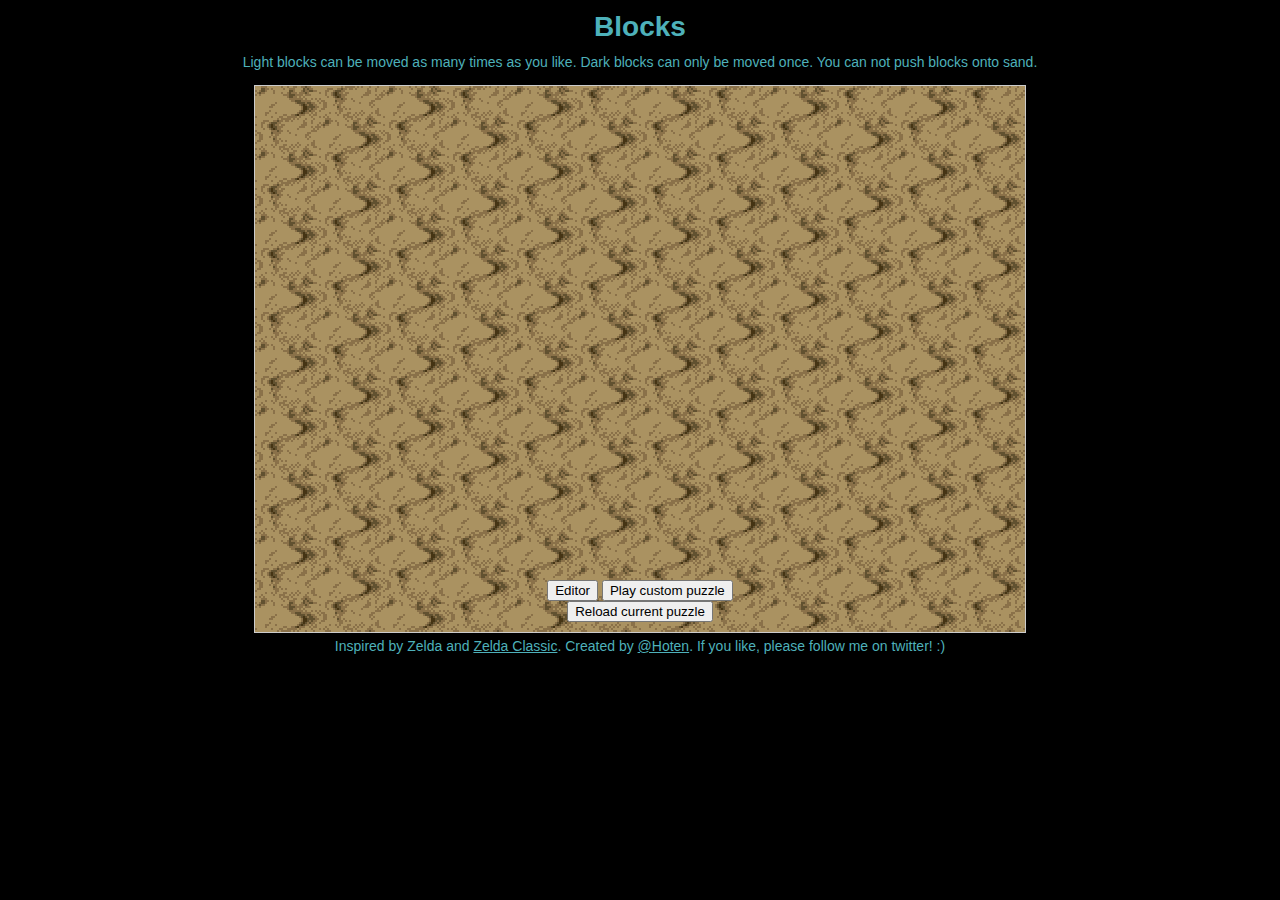
==== web/index.html @ a7985348 "Initial" ====
<!DOCTYPE html>
<html>
  <head>
    <title>Blocks</title>
    <link rel="stylesheet" href="blocks.css">
    <meta charset="utf-8">
    <meta name="description" content="A pushing-block puzzle game inspired by Zelda">
    <meta name="keywords" content="Hoten,games,block,Zelda,puzzle,push,puzzle,Sokoban">
    <script type="application/dart" src="blocks.dart"></script>
    <script src="packages/browser/dart.js"></script>
  </head>
  <body>
    <h1>Blocks</h1>
    <p>Light blocks can be moved as many times as you like. Dark blocks can only be moved once. You can not push blocks onto sand.</p>
    
    <div id="content">
      <div id="stage-div">
        <div id="win-div" class="hidden">
          <p>You win! Do a little dance!</p>
        </div>
        <canvas id="stage" width="416" height="240"></canvas>
        <div id="editor-selection-div" class="hidden">
          <div id="editor-selection-left-column">
            <textarea id="puzzle-export" title="Code export" rows="17" cols="26" readonly></textarea>
          </div>
          <div id="editor-selection-right-column">
            <p>Click below to select a block. Hold down the ctrl-key while clicking to remove a trigger/block</p>
            <canvas id="editor-selection-stage" width="480" height="96"></canvas><br>
          </div>
        </div>
      </div>
            
      <div id="menu-div">
        <button id="open-editor-button">Editor</button>
        <button id="play-custom-puzzle-button">Play custom puzzle</button><br>
        <button id="reload-button">Reload current puzzle</button>
      </div>
      
      <div id="input-custom-puzzle-div" class="hidden">
        <p class="test">Paste the puzzle code below :)</p>
        <p class="test">For now, I've uploaded a few custom puzzles into <a href="puzzles/" target="_blank">this directory</a></p>
        <div id="invalid-code-div" class="hidden">
          <p id="invalid-code-p">Invalid code!</p>
        </div>
        <textarea id="puzzle-import" rows="17" cols="26"></textarea><br>
        <button id="input-custom-puzzle-button">Play!</button>
      </div>

      <div id="main-menu-button-div" class="hidden">
        <button id="main-menu-button">Main menu</button>
      </div>
    </div>
    
    <footer>
      Inspired by Zelda and <a href="http://www.purezc.net/">Zelda Classic</a>. Created by <a href="http://www.twitter.com/HotenGames">@Hoten</a>. If you like, please follow me on twitter! :)
    </footer>
  </body>
</html>
---- web/blocks.css ----
body {
  background-color: black;
  font-family: 'Open Sans', sans-serif;
  font-size: 14px;
  font-weight: normal;
  line-height: 1.2em;
  margin: 15px;
  text-align: center;
  background-size: 32px;
}

h1, p, a, footer {
  color: #4EB1BA;
}

footer {
  padding: 5px;
}

#content {
  border: 1px solid #ccc;
  background-image: url('images/sand-ss.png');
  background-repeat: repeat;
  width: 60%;
  margin: 0 auto;
  padding: 10px;
}
#content p {
  background: black;
  border: 1px solid #ccc;
  padding: 15px 10px 15px 10px;
  opacity: 0.7;
  width: 50%;
  margin-left: auto;
  margin-right: auto;
  font-size: 1.5em;
  line-height: 120%;
}
#content div {
  opacity: 1;
  max-height: 1200px;
  
  -webkit-transition: all .75s ease;
  -moz-transition: all .75s ease;
  -ms-transition: all .75s ease;
  -o-transition: all .75s ease;
  transition: all .75s ease;
}
#content div.hidden {
  display: block;
  opacity: 0; 
  max-height: 0;
  overflow: hidden;
}
#content textarea {
  border: 2px solid black;
  opacity: 0.9;
  font-size: .8em;
}

#stage {
  width: 832px;
  height: 480px;
}

#editor-selection-stage {
  width: 480px;
  height: 96px;
  background-color: black;
  border: 1px solid white;
}

#editor-selection-div {
  height: 265px;
  width: 750px;
  margin: 0 auto;
}

#editor-selection-left-column, #editor-selection-right-column {
  float: left;
}

#editor-selection-left-column {
  width: 250px;
}

#editor-selection-right-column {
  width: 500px;
}

#editor-selection-div p {
  width: 90%;
}

#win-div p {
  font-size: 3em;
  color: green;
}
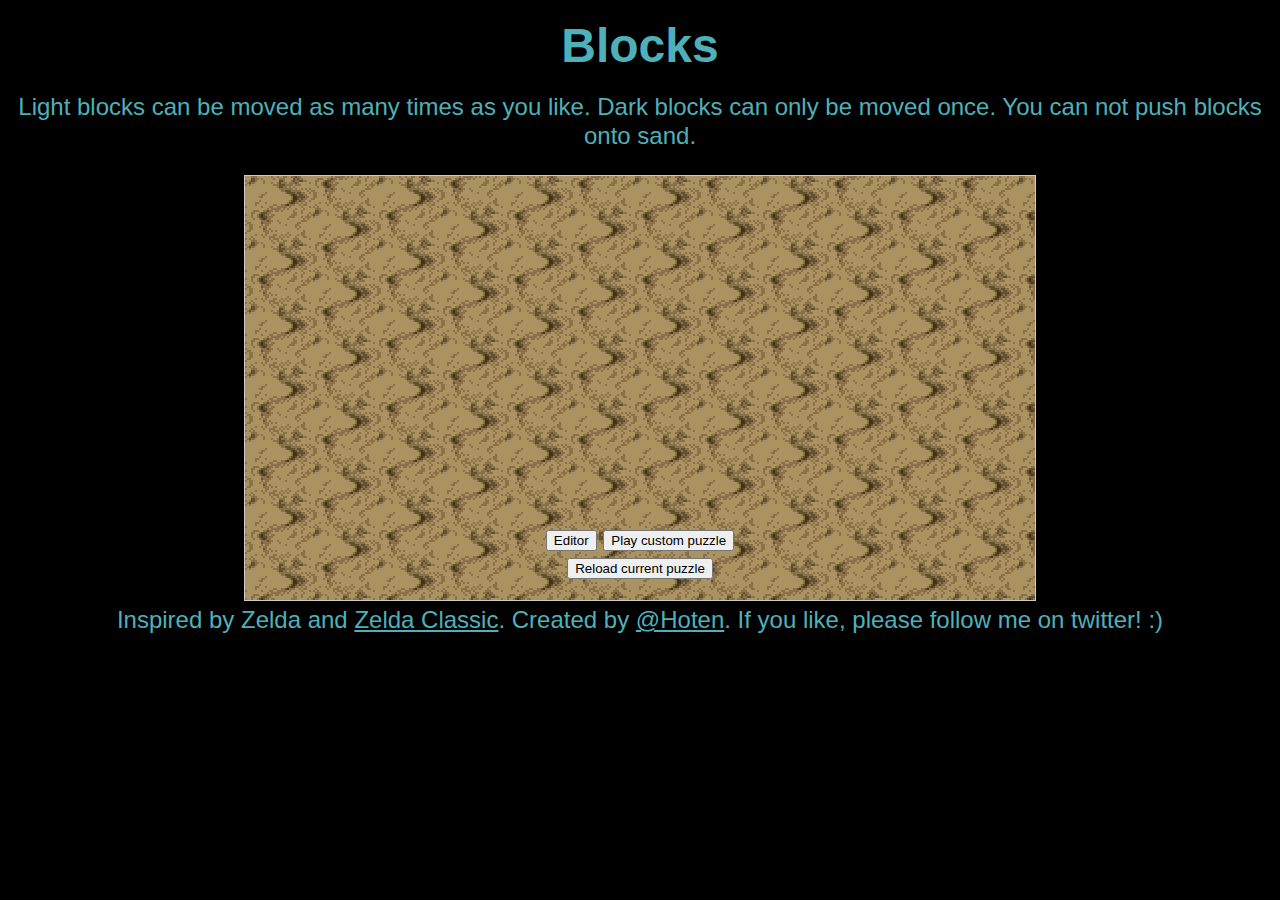
==== commit cec0bb49: "made view smaller to fit lower resolutions" ====
--- a/web/index.html
+++ b/web/index.html
@@ -18,10 +18,10 @@
         <div id="win-div" class="hidden">
           <p>You win! Do a little dance!</p>
         </div>
-        <canvas id="stage" width="416" height="240"></canvas>
+        <canvas id="stage" width="576" height="320"></canvas>
         <div id="editor-selection-div" class="hidden">
           <div id="editor-selection-left-column">
-            <textarea id="puzzle-export" title="Code export" rows="17" cols="26" readonly></textarea>
+            <textarea id="puzzle-export" title="Code export" rows="12" cols="17" wrap="off" readonly></textarea>
           </div>
           <div id="editor-selection-right-column">
             <p>Click below to select a block. Hold down the ctrl-key while clicking to remove a trigger/block</p>
@@ -42,7 +42,7 @@
         <div id="invalid-code-div" class="hidden">
           <p id="invalid-code-p">Invalid code!</p>
         </div>
-        <textarea id="puzzle-import" rows="17" cols="26"></textarea><br>
+        <textarea id="puzzle-import" rows="12" cols="17" wrap="off"></textarea><br>
         <button id="input-custom-puzzle-button">Play!</button>
       </div>
 
--- a/web/blocks.css
+++ b/web/blocks.css
@@ -1,12 +1,11 @@
 body {
   background-color: black;
   font-family: 'Open Sans', sans-serif;
-  font-size: 14px;
+  font-size: 1.5em;
   font-weight: normal;
   line-height: 1.2em;
   margin: 15px;
   text-align: center;
-  background-size: 32px;
 }
 
 h1, p, a, footer {
@@ -21,9 +20,9 @@
   border: 1px solid #ccc;
   background-image: url('images/sand-ss.png');
   background-repeat: repeat;
-  width: 60%;
   margin: 0 auto;
-  padding: 10px;
+  display: inline-block;
+  padding: 20px;
 }
 #content p {
   background: black;
@@ -33,7 +32,7 @@
   width: 50%;
   margin-left: auto;
   margin-right: auto;
-  font-size: 1.5em;
+  font-size: .8em;
   line-height: 120%;
 }
 #content div {
@@ -59,8 +58,8 @@
 }
 
 #stage {
-  width: 832px;
-  height: 480px;
+  width: 576px;
+  height: 320px;
 }
 
 #editor-selection-stage {
@@ -93,6 +92,6 @@
 }
 
 #win-div p {
-  font-size: 3em;
+  font-size: 1.8em;
   color: green;
 }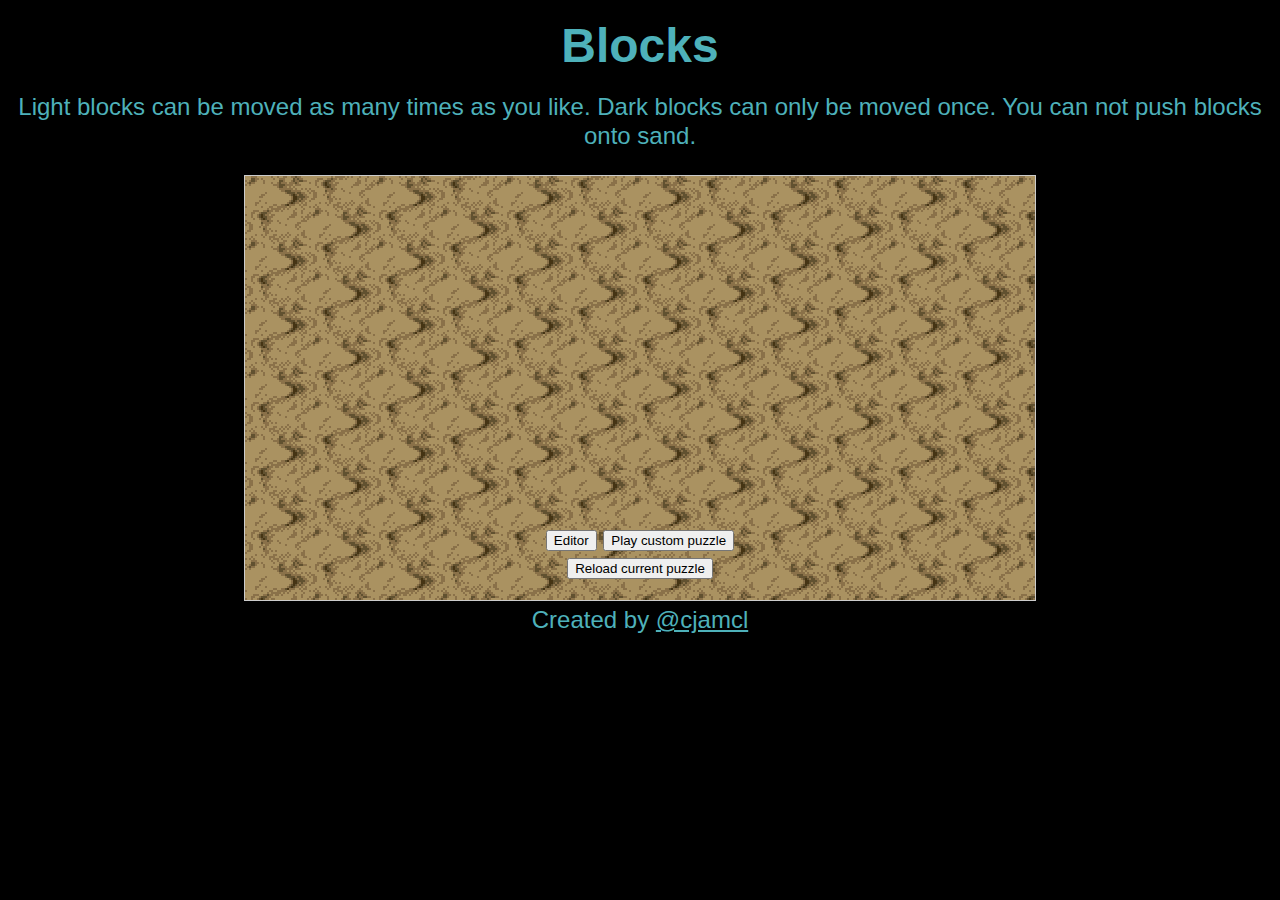
==== commit eaca32b8: "tweak footer" ====
--- a/web/index.html
+++ b/web/index.html
@@ -2,12 +2,10 @@
 <html>
   <head>
     <title>Blocks</title>
-    <link rel="stylesheet" href="blocks.css">
+    <link rel="stylesheet" href="styles.css">
     <meta charset="utf-8">
     <meta name="description" content="A pushing-block puzzle game inspired by Zelda">
     <meta name="keywords" content="Hoten,games,block,Zelda,puzzle,push,puzzle,Sokoban">
-    <script type="application/dart" src="blocks.dart"></script>
-    <script src="packages/browser/dart.js"></script>
   </head>
   <body>
     <h1>Blocks</h1>
@@ -52,7 +50,9 @@
     </div>
     
     <footer>
-      Inspired by Zelda and <a href="http://www.purezc.net/">Zelda Classic</a>. Created by <a href="http://www.twitter.com/HotenGames">@Hoten</a>. If you like, please follow me on twitter! :)
+      Created by <a href="http://www.twitter.com/cjamcl">@cjamcl</a>
     </footer>
+
+    <script src="main.js"></script>
   </body>
 </html>--- a/web/styles.css
+++ b/web/styles.css
@@ -0,0 +1,97 @@
+body {
+  background-color: black;
+  font-family: 'Open Sans', sans-serif;
+  font-size: 1.5em;
+  font-weight: normal;
+  line-height: 1.2em;
+  margin: 15px;
+  text-align: center;
+}
+
+h1, p, a, footer {
+  color: #4EB1BA;
+}
+
+footer {
+  padding: 5px;
+}
+
+#content {
+  border: 1px solid #ccc;
+  background-image: url('images/sand-ss.png');
+  background-repeat: repeat;
+  margin: 0 auto;
+  display: inline-block;
+  padding: 20px;
+}
+#content p {
+  background: black;
+  border: 1px solid #ccc;
+  padding: 15px 10px 15px 10px;
+  opacity: 0.7;
+  width: 50%;
+  margin-left: auto;
+  margin-right: auto;
+  font-size: .8em;
+  line-height: 120%;
+}
+#content div {
+  opacity: 1;
+  max-height: 1200px;
+  
+  -webkit-transition: all .75s ease;
+  -moz-transition: all .75s ease;
+  -ms-transition: all .75s ease;
+  -o-transition: all .75s ease;
+  transition: all .75s ease;
+}
+#content div.hidden {
+  display: block;
+  opacity: 0; 
+  max-height: 0;
+  overflow: hidden;
+}
+#content textarea {
+  border: 2px solid black;
+  opacity: 0.9;
+  font-size: .8em;
+}
+
+#stage {
+  width: 576px;
+  height: 320px;
+}
+
+#editor-selection-stage {
+  width: 480px;
+  height: 96px;
+  background-color: black;
+  border: 1px solid white;
+}
+
+#editor-selection-div {
+  height: 265px;
+  width: 750px;
+  margin: 0 auto;
+}
+
+#editor-selection-left-column, #editor-selection-right-column {
+  float: left;
+}
+
+#editor-selection-left-column {
+  width: 250px;
+}
+
+#editor-selection-right-column {
+  width: 500px;
+}
+
+#editor-selection-div p {
+  width: 90%;
+}
+
+#win-div p {
+  font-size: 1.8em;
+  color: green;
+}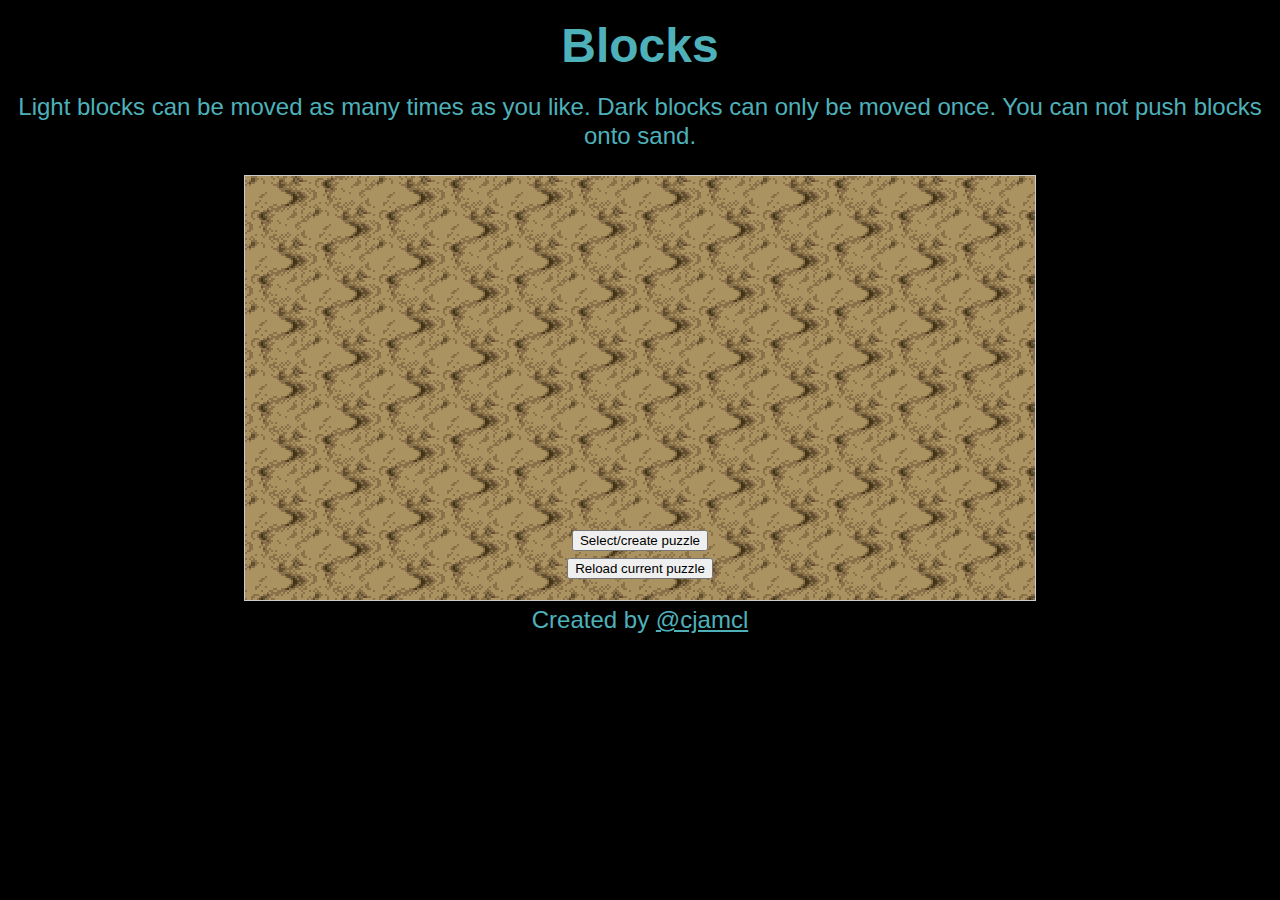
==== commit 4543981a: "edit puzzle from list" ====
--- a/web/index.html
+++ b/web/index.html
@@ -29,14 +29,13 @@
       </div>
             
       <div id="menu-div">
-        <button id="open-editor-button">Editor</button>
-        <button id="play-custom-puzzle-button">Play custom puzzle</button><br>
+        <button id="play-custom-puzzle-button">Select/create puzzle</button><br>
         <button id="reload-button">Reload current puzzle</button>
       </div>
       
       <div id="input-custom-puzzle-div" class="hidden">
-        <p class="test">Paste the puzzle code below :)</p>
-        <p class="test">For now, I've uploaded a few custom puzzles into <a href="puzzles/" target="_blank">this directory</a></p>
+        <p class="test">Select a puzzle, or paste a puzzle code below :)</p>
+        <div class="puzzle-list"></div>
         <div id="invalid-code-div" class="hidden">
           <p id="invalid-code-p">Invalid code!</p>
         </div>
--- a/web/styles.css
+++ b/web/styles.css
@@ -94,4 +94,14 @@
 #win-div p {
   font-size: 1.8em;
   color: green;
-}+}
+
+.puzzle-list {
+  display: inline-block;
+  cursor: pointer;
+  padding: 5px;
+  margin: 5px;
+  background-color: bisque;
+  overflow-y: auto;
+  max-height: 30vh;
+}
